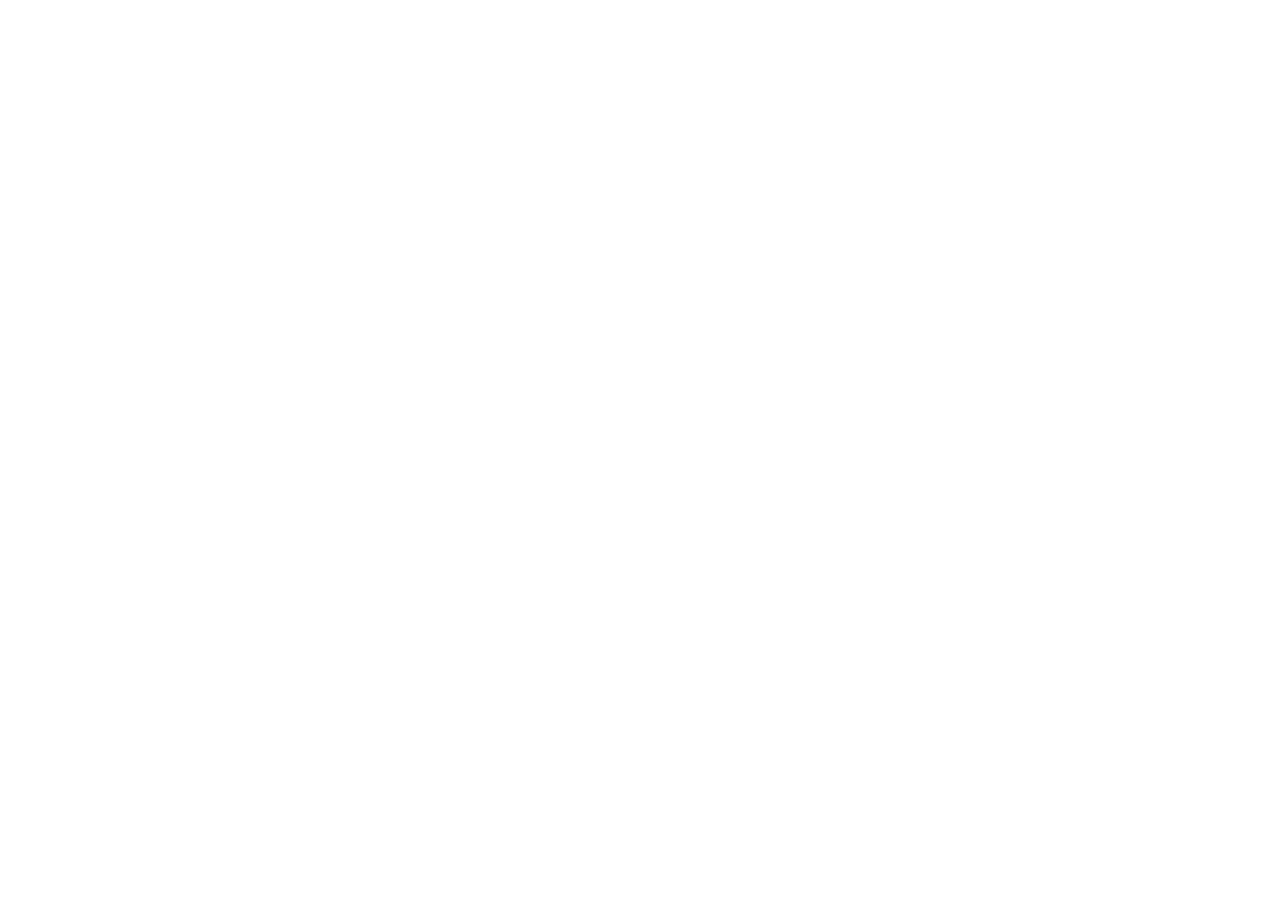
==== index.html @ 9cbd2f99 "starter project" ====
<!DOCTYPE html>
<html lang="en">
<head>
    <title>Javascript Game</title>
    <meta charset="UTF-8">
    <!-- http://proger.i-forge.net/The_smallest_transparent_pixel/ -->
    <link rel="icon" href="[data-uri]">
</head>
<body>

</body>
</html>
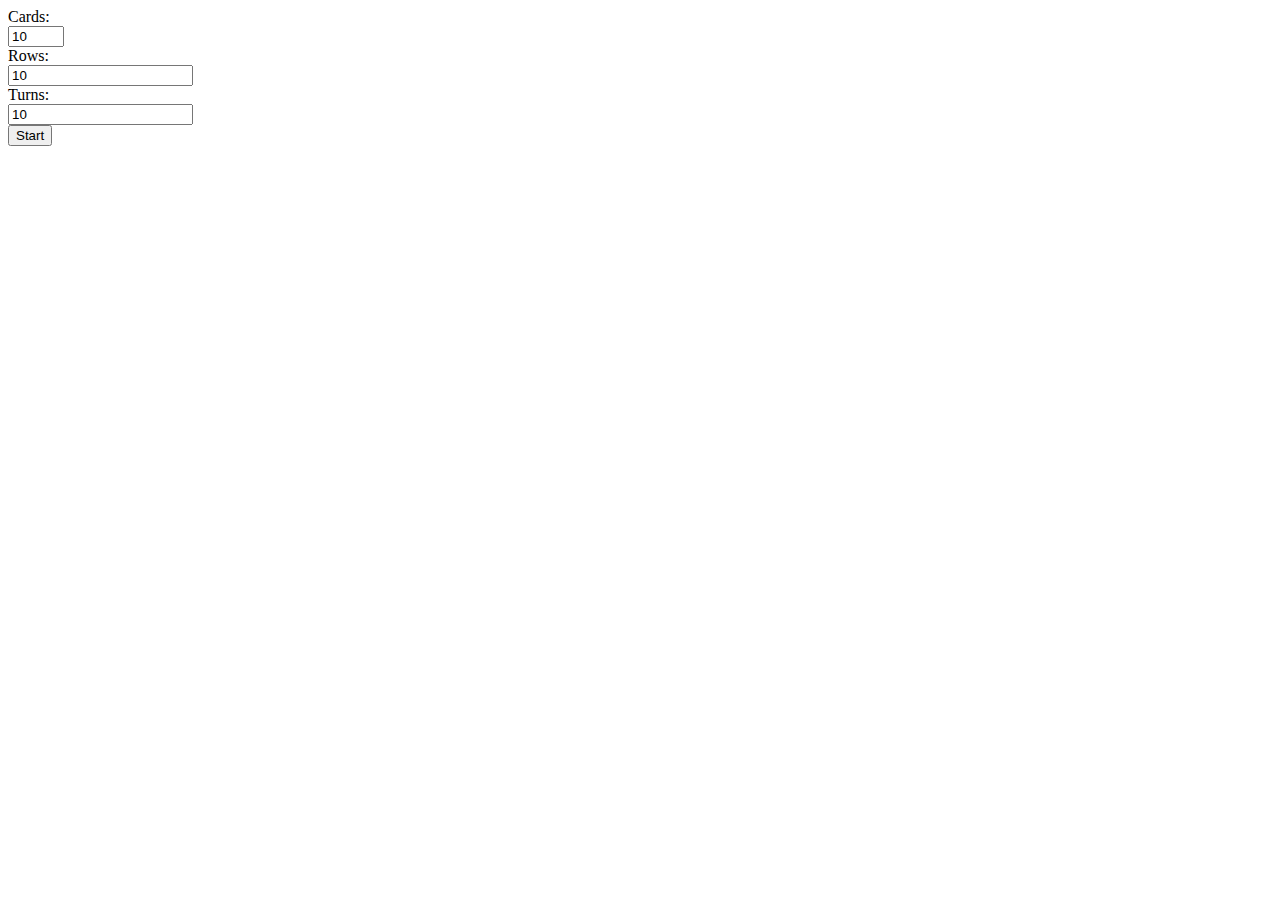
==== commit 8585fed4: "put the card-slots onto the page" ====
--- a/index.html
+++ b/index.html
@@ -8,5 +8,22 @@
 </head>
 <body>
 
+<form action="game.html" method="GET">
+    <div>
+        <label for="cards">Cards:</label><br>
+        <input type="number" id="cards" name="cards" min="6" max="30" value="10">
+    </div>
+    <div>
+        <label for="rows">Rows:</label><br>
+        <input type="number" id="rows" name="rows" min="5" step="5" value="10">
+    </div>
+    <div>
+        <label for="mines">Turns:</label><br>
+        <input type="number" id="mines" name="mines" value="10">
+    </div>
+
+    <input type="submit" value="Start"/>
+</form>
+
 </body>
 </html>
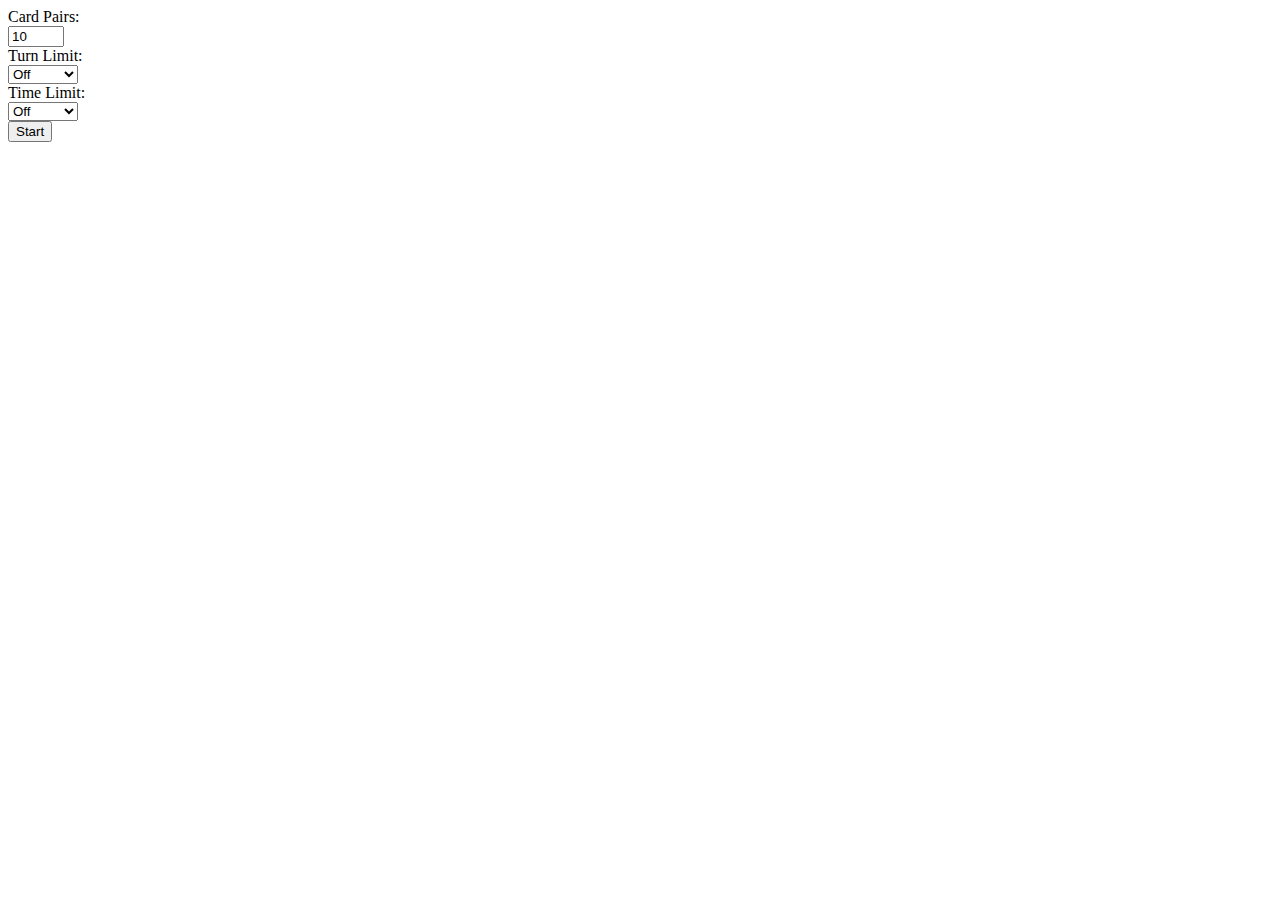
==== commit ecfd5994: "create remaining user stories" ====
--- a/index.html
+++ b/index.html
@@ -10,16 +10,26 @@
 
 <form action="game.html" method="GET">
     <div>
-        <label for="cards">Cards:</label><br>
-        <input type="number" id="cards" name="cards" min="6" max="30" value="10">
+        <label for="cards">Card Pairs:</label><br>
+        <input type="number" id="cards" name="cards" min="4" max="30" value="10">
     </div>
     <div>
-        <label for="rows">Rows:</label><br>
-        <input type="number" id="rows" name="rows" min="5" step="5" value="10">
+        <label for="turns">Turn Limit:</label><br>
+        <select type="number" id="turns" name="turns">
+            <option value="off">Off</option>
+            <option value="easy">Easy</option>
+            <option value="medium">Medium</option>
+            <option value="hard">Hard</option>
+        </select>
     </div>
     <div>
-        <label for="mines">Turns:</label><br>
-        <input type="number" id="mines" name="mines" value="10">
+        <label for="timer">Time Limit:</label><br>
+            <select type="number" id="timer" name="timer">
+                <option value="off">Off</option>
+                <option value="easy">Easy</option>
+                <option value="medium">Medium</option>
+                <option value="hard">Hard</option>
+            </select>
     </div>
 
     <input type="submit" value="Start"/>
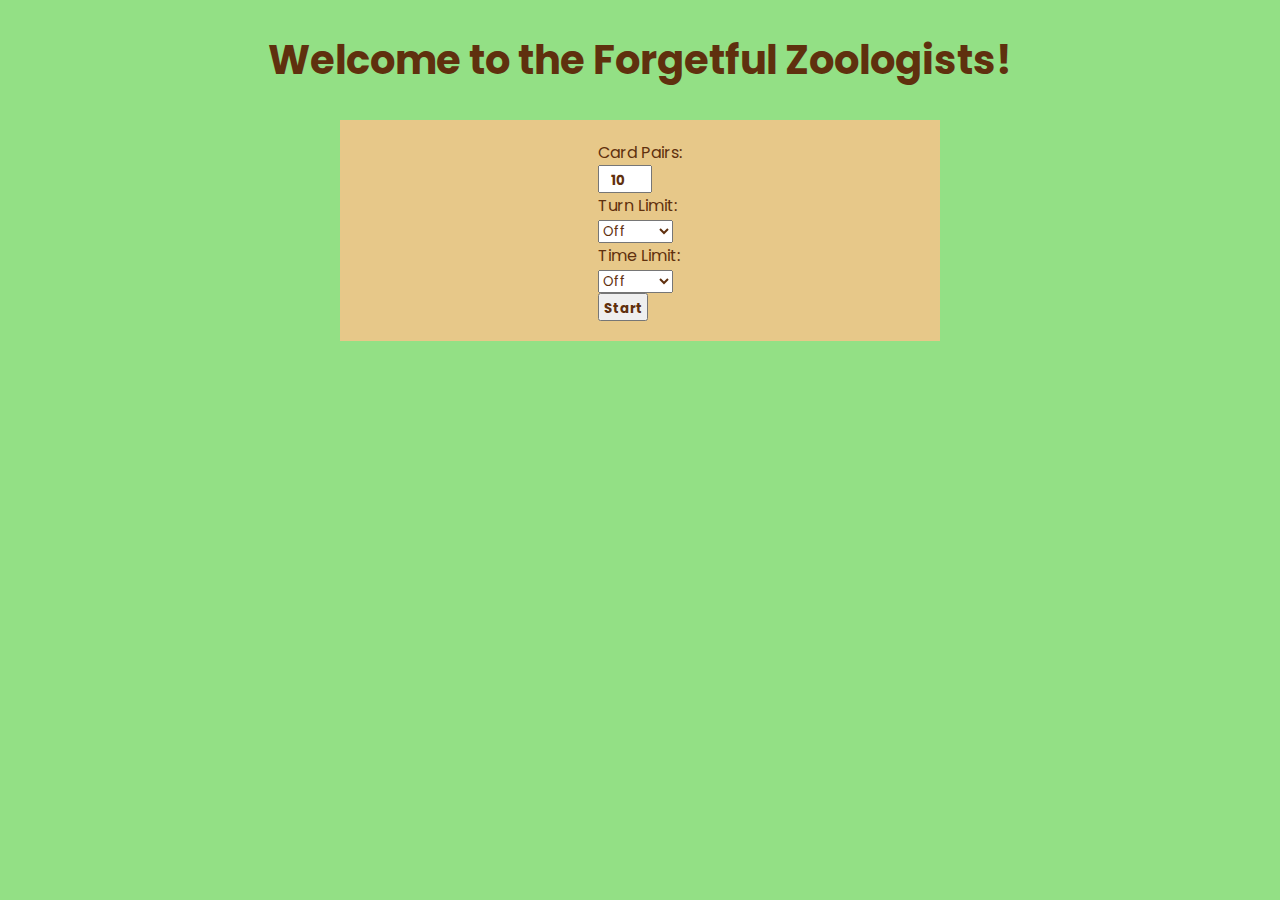
==== commit d1f8ffb0: "add a little CSS" ====
--- a/index.html
+++ b/index.html
@@ -1,39 +1,44 @@
 <!DOCTYPE html>
 <html lang="en">
 <head>
-    <title>Javascript Game</title>
+    <title>Forgetful Zoologists</title>
     <meta charset="UTF-8">
-    <!-- http://proger.i-forge.net/The_smallest_transparent_pixel/ -->
-    <link rel="icon" href="[data-uri]">
+    <link rel="preconnect" href="https://fonts.googleapis.com/%22%3E
+    <link rel="preconnect" href="https://fonts.gstatic.com/" crossorigin>
+    <link href="https://fonts.googleapis.com/css2?family=Poppins:wght@100;400;700&display=swap" rel="stylesheet">
+    <link rel="stylesheet" type="text/css" href="static/style.css">
 </head>
 <body>
+<div class="main-container">
+    <h3 id="main-title">Welcome to the Forgetful Zoologists!</h3>
+        <div class="form-container">
+            <form action="game.html" method="GET">
+                <div>
+                    <label for="cards">Card Pairs:</label><br>
+                    <input type="number" id="cards" name="cards" min="4" max="30" value="10">
+                </div>
+                <div>
+                    <label for="turns">Turn Limit:</label><br>
+                    <select type="number" id="turns" name="turns">
+                        <option value="off">Off</option>
+                        <option value="easy">Easy</option>
+                        <option value="medium">Medium</option>
+                        <option value="hard">Hard</option>
+                    </select>
+                </div>
+                <div>
+                    <label for="timer">Time Limit:</label><br>
+                        <select type="number" id="timer" name="timer">
+                            <option value="off">Off</option>
+                            <option value="easy">Easy</option>
+                            <option value="medium">Medium</option>
+                            <option value="hard">Hard</option>
+                        </select>
+                </div>
 
-<form action="game.html" method="GET">
-    <div>
-        <label for="cards">Card Pairs:</label><br>
-        <input type="number" id="cards" name="cards" min="4" max="30" value="10">
-    </div>
-    <div>
-        <label for="turns">Turn Limit:</label><br>
-        <select type="number" id="turns" name="turns">
-            <option value="off">Off</option>
-            <option value="easy">Easy</option>
-            <option value="medium">Medium</option>
-            <option value="hard">Hard</option>
-        </select>
-    </div>
-    <div>
-        <label for="timer">Time Limit:</label><br>
-            <select type="number" id="timer" name="timer">
-                <option value="off">Off</option>
-                <option value="easy">Easy</option>
-                <option value="medium">Medium</option>
-                <option value="hard">Hard</option>
-            </select>
-    </div>
-
-    <input type="submit" value="Start"/>
-</form>
-
+                <input type="submit" value="Start"/>
+            </form>
+        </div>
+</div>
 </body>
 </html>
--- a/static/style.css
+++ b/static/style.css
@@ -0,0 +1,89 @@
+* {
+    font-family: 'Poppins', sans-serif;
+    margin: 0;
+    padding: 0;
+    color: #5f300e;
+}
+
+body {
+    background-color: #93e085;
+}
+
+.card-slot {
+    background-image: url('closedcrd.png');
+    margin: 10px;
+    width : 100px;
+    height : 150px;
+
+}
+
+
+.main-container {
+    margin-top: 30px;
+    position: relative;
+    display: flex;
+    /*justify-content: center;*/
+    flex-direction: column;
+    align-items: center;
+}
+
+.container {
+    width: 75%;
+    position: relative;
+    display: flex;
+    flex-wrap: wrap;
+    justify-content: center;
+}
+
+input {
+    /*position: relative;*/
+    /*display:flex;*/
+    /*align-content: center;*/
+    width: 50px;
+    text-align: center;
+    padding-top: 4px;
+    font-weight: bold;
+}
+
+.container-header {
+    position: relative;
+    display:flex;
+    justify-content: center;
+}
+
+img {
+    /*width: 100px;*/
+    /*height: 100px;*/
+    border-radius: 9px;
+}
+
+.container > div {
+
+    /*background-color: red;*/
+}
+
+.form-container {
+    width: 500px;
+    margin: 30px 0px;
+    background-color: #e7c889;
+    padding: 20px 50px;
+    position: relative;
+    display: flex;
+    flex-direction: column;
+    align-items: center;
+}
+
+.card-container {
+    width: 75%;
+    margin: 30px 0px;
+    background-color: #e3d0a8;
+    padding: 20px 20px;
+    position: relative;
+    display: flex;
+    flex-direction: column;
+    align-items: center;
+}
+
+#main-title {
+    font-size: 40px;
+}